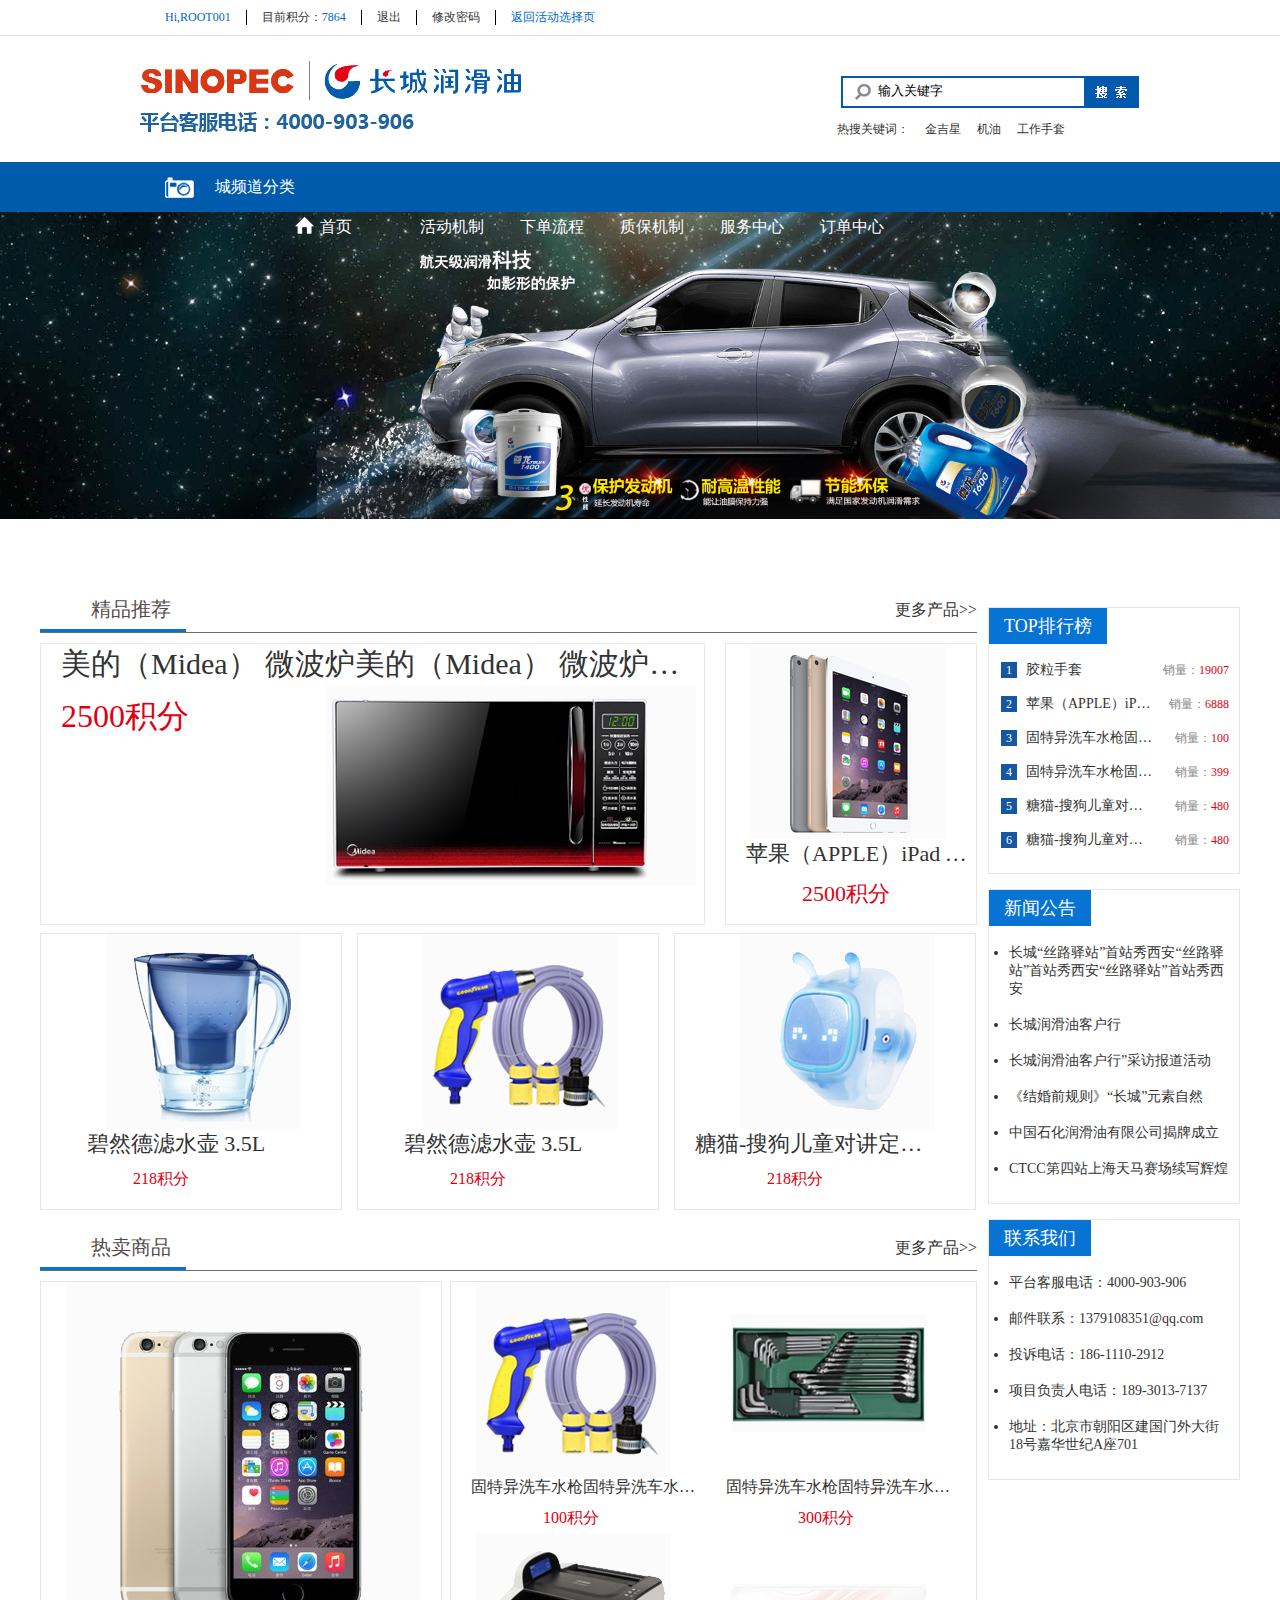
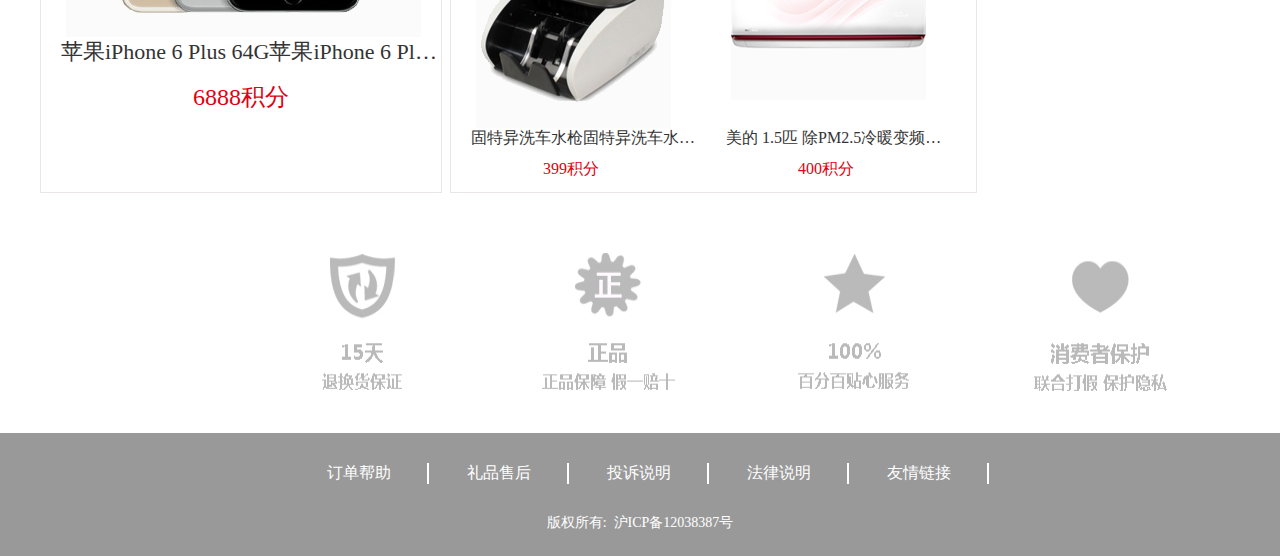
==== html/index.html @ 81fbcbbc "添加静态页" ====
<!DOCTYPE html>
<html>
	<head>
		<meta charset="utf-8" />
		<title></title>
		<link rel="stylesheet" type="text/css" href="../css/base.css"/>
		<link rel="stylesheet" type="text/css" href="../css/headernav.css"/>
		<link rel="stylesheet" type="text/css" href="../css/footer.css"/>
		<link rel="stylesheet" type="text/css" href="../css/index.css"/>
		
	</head>
	<body>
		<!--顶部开始-->
		<div class="top_one">
			<ul>
				<li><a href="javascript:0;" class="a01">Hi,ROOT001</a></li>
				<li>目前积分：<span class="a01">7864</span></li>
				<li><a href="javascript:0;">退出</a></li>
				<li><a href="javascript:0;">修改密码</a></li>
				<li><a href="javascript:0;"class="a01">返回活动选择页</a></li>
			</ul>
		</div>
		
		<div class="top_two">
			<img src="../img/serveDh.png"/>
			<div>
				<input type="" name="" id="myinp" value="输入关键字" class="inp01"/>
				<button class="but01"></button>
				<ul>
					<li>热搜关键词：</li>
					<li>金吉星</li>
					<li>机油</li>
					<li>工作手套</li>
					<li>POLO衫</li>
				</ul>
			</div>	
		</div>
		<!--导航栏-->
		<div class="top_three">
			<p class="thr_p01">
				<a href="javascript:0;" class="thr_a01">城频道分类</a>
			</p>
			<ul class="ul_nav">
				<li><a href="javascrip:0;">首页</a></li>
				<li><a href="javascrip:0;">活动机制</a></li>
				<li><a href="javascrip:0;">下单流程</a></li>
				<li><a href="javascrip:0;">质保机制</a></li>
				<li><a href="javascrip:0;">服务中心</a></li>
				<li><a href="javascrip:0;">订单中心</a></li>
			</ul>
			<ul class="ul_d01">
				<li><a href="">家居生活：</a>&nbsp;></li>
				<li><a href="">汽车养护</a>：&nbsp;></li>
				<li class="last_li"><a href="">我要服务</a>：&nbsp;></li>
				<div class="div_z">
					<img src="../img/doubleR.png"/>
					<a href="javascrip:0;">分公司查询登陆</a>
				</div>
			</ul>
		</div>
		<!--导航结束-->

		<!-- -->
		<div class="body_box1">
			<ul class="body_ul1">
				<li class="li_bac"></li>
			</ul>
		</div>
		<div class="body_box2">
			<div class="body_box2_1">
				<div class="body_box2_2">
					<div class="body_box2_3">
						<h2 class="body_h2">
							<span>1F</span>
							精品推荐
						</h2>
						<a class="body_a1" href="#">更多产品>></a>
					</div>
					<div class="body_box2_4">
						<div class="body_box2_5">
							<div class="body_box2_6">
								<p class="body_p1"><a href="#">美的（Midea） 微波炉美的（Midea） 微波炉美的（Midea） 微波炉美的（Midea） 微波炉美的</a></p>
								<div class="body_box2_6_1">
									<span class="body_span1">2500积分</span>
									<a href="#" class="body_a2"><img class="yidong" src="../img/products1.png"/></a>
								</div>
							</div>
							<div class="body_box2_7">
								<a href="#" class="body_a3"><img class="yidong" src="../img/products2.png"/></a>
								<p class="body_p2"><a href="#">苹果（APPLE）iPad Air 2</a></p>
								<span class="body_span2">2500积分</span>
							</div>
						</div>
					</div>
					<div class="body_box2_4">
						<div class="body_zhong1">
							<div class="body_zhong1_2 tong">
								<a href="#" class="body_a3"><img class="yidong" src="../img/products3.png"/></a>
								<p class="body_p2"><a href="#">碧然德滤水壶 3.5L</a></p>
								<span class="body_xia_span2">218积分</span>
							</div>
							<div class="body_zhong1_3 tong">
								<a href="#" class="body_a3"><img class="yidong" src="../img/products7.png"/></a>
								<p class="body_p2"><a href="#">碧然德滤水壶 3.5L</a></p>
								<span class="body_xia_span2">218积分</span>
							</div>
							<div class="body_zhong1_4 tong">
								<a href="#" class="body_a3"><img class="yidong" src="../img/products4.png"/></a>
								<p class="body_p2"><a href="#">糖猫-搜狗儿童对讲定位手表糖猫-搜狗儿童对讲定位手表</a></p>
								<span class="body_xia_span2">218积分</span>
							</div>
						</div>
					</div>
				</div>
				<div class="body_box2_2 fujia">
					<div class="body_box2_3">
						<h2 class="body_h2">
							<span>2F</span>
							热卖商品
						</h2>
						<a class="body_a1" href="#">更多产品>></a>
					</div>
					<div class="body_box2_4">
						<div class="body_xia1">
							<div class="body_xin1">
								<a href="#" class="body_xin2"><img class="yidong" src="../img/products9.png"/></a>
								<p class="body_xia_p1"><a href="#">苹果iPhone 6 Plus 64G苹果iPhone 6 Plus 64G</a></p>
								<span class="body_xia_span1">6888积分</span>
							</div>
							<div class="body_lz">
								<div class="body_lz_1 lz">
									<a href="#" class="body_a3"><img class="yidong" src="../img/products7.png"/></a>
									<p class="body_xia_p2"><a href="#">固特异洗车水枪固特异洗车水枪异洗车水枪</a></p>
									<span class="body_xia_span2">100积分</span>
								</div>
								<div class="body_lz_2 lz">
									<a href="#" class="body_a3"><img class="yidong" src="../img/products8.png"/></a>
									<p class="body_xia_p2"><a href="#">固特异洗车水枪固特异洗车水枪异洗车水枪</a></p>
									<span class="body_xia_span2">300积分</span>
								</div>
								<div class="body_lz_3 lz">
									<a href="#" class="body_a3"><img class="yidong" src="../img/products5.png"/></a>
									<p class="body_xia_p2"><a href="#">固特异洗车水枪固特异洗车水枪异洗车水枪</a></p>
									<span class="body_xia_span2">399积分</span>
								</div>
								<div class="body_lz_4 lz">
									<a href="#" class="body_a3"><img class="yidong" src="../img/products6.png"/></a>
									<p class="body_xia_p2"><a href="#">美的 1.5匹 除PM2.5冷暖变频挂机</a></p>
									<span class="body_xia_span2">400积分</span>
								</div>
							</div>
						</div>
					</div>
					
				</div>
				
			</div>
			<div class="box_right1">
				<div class="box_right1_1">
					<h4>TOP排行榜</h4>
					<ul class="box_right_ul">
						<li class="box_right_ul_li1">
							<span class="box_right_span1">1</span>
							<div class="box_li_1">
								<p class="box_right_p1">胶粒手套</p>
								<p class="box_right_p2">销量：<span class="box_right_span2">19007</span></p>
							</div>
							<div class="box_li_2 ying1">
								<img class="box_right_img1" src="../img/products3.png"/>
								<p class="box_right_p1_1"><a href="#">胶粒手套(润滑脂促销活动专用)</a></p>
							</div>
						</li>
						<li class="box_right_ul_li1">
							<span class="box_right_span1">2</span>
							<div class="box_li_1">
								<p class="box_right_p1">苹果（APPLE）iPad Air</p>
								<p class="box_right_p2">销量：<span class="box_right_span2">6888</span></p>
							</div>
							<div class="box_li_2 ying1">
								<img class="box_right_img1" src="../img/products2.png"/>
								<p class="box_right_p1_1"><a href="#">苹果（APPLE）iPad Air</a></p>
							</div>
						</li>
						<li class="box_right_ul_li1">
							<span class="box_right_span1">3</span>
							<div class="box_li_1">
								<p class="box_right_p1">固特异洗车水枪固特异洗车水固特异洗车水枪固特异洗车水</p>
								<p class="box_right_p2">销量：<span class="box_right_span2">100</span></p>
							</div>
							<div class="box_li_2 ying1">
								<img class="box_right_img1" src="../img/products7.png"/>
								<p class="box_right_p1_1"><a href="#">固特异洗车水枪固特异洗车水固特异洗车水枪固特异洗车水</a></p>
							</div>
						</li>
						<li class="box_right_ul_li1">
							<span class="box_right_span1">4</span>
							<div class="box_li_1">
								<p class="box_right_p1">固特异洗车水枪固特异洗车水固特异洗车水枪固特异洗车水r</p>
								<p class="box_right_p2">销量：<span class="box_right_span2">399</span></p>
							</div>
							<div class="box_li_2 ying1">
								<img class="box_right_img1" src="../img/products5.png"/>
								<p class="box_right_p1_1"><a href="#">固特异洗车水枪固特异洗车水固特异洗车水枪固特异洗车水</a></p>
							</div>
						</li>
						<li class="box_right_ul_li1">
							<span class="box_right_span1">5</span>
							<div class="box_li_1">
								<p class="box_right_p1">糖猫-搜狗儿童对讲定位手</p>
								<p class="box_right_p2">销量：<span class="box_right_span2">480</span></p>
							</div>
							<div class="box_li_2 ying1">
								<img class="box_right_img1" src="../img/products4.png"/>
								<p class="box_right_p1_1"><a href="#">糖猫-搜狗儿童对讲定位手糖猫-搜狗儿童对讲定位手糖猫-搜狗儿童对讲定位手</a></p>
							</div>
						</li>
						<li class="box_right_ul_li1">
							<span class="box_right_span1">6</span>
							<div class="box_li_1">
								<p class="box_right_p1">糖猫-搜狗儿童对讲定位手</p>
								<p class="box_right_p2">销量：<span class="box_right_span2">480</span></p>
							</div>
							<div class="box_li_2 ying1">
								<img class="box_right_img1" src="../img/products4.png"/>
								<p class="box_right_p1_1"><a href="#">糖猫-搜狗儿童对讲定位手糖猫-搜狗儿童对讲定位手糖猫-搜狗儿童对讲定位手</a></p>
							</div>
						</li>
					</ul>
				</div>
				<div class="box_right1_1">
					<h4>新闻公告</h4>
					<ul class="box_right_ul yuan">
						<li class="box_right_ul_li2">
							<a href="#">长城“丝路驿站”首站秀西安“丝路驿站”首站秀西安“丝路驿站”首站秀西安</a>
						</li>
						<li class="box_right_ul_li2">
							<a href="#">长城润滑油客户行</a>
						</li>
						<li class="box_right_ul_li2">
							<a href="#">长城润滑油客户行”采访报道活动</a>
						</li>
						<li class="box_right_ul_li2">
							<a href="#">《结婚前规则》“长城”元素自然</a>
						</li>
						<li class="box_right_ul_li2">
							<a href="#">中国石化润滑油有限公司揭牌成立</a>
						</li>
						<li class="box_right_ul_li2">
							<a href="#">CTCC第四站上海天马赛场续写辉煌</a>
						</li>
					</ul>
				</div>
				<div class="box_right1_1">
					<h4>联系我们</h4>
					<ul class="box_right_ul yuan">
						<li class="box_right_ul_li2">平台客服电话：4000-903-906</li>
						<li class="box_right_ul_li2">邮件联系：1379108351@qq.com</li>
						<li class="box_right_ul_li2">投诉电话：186-1110-2912</li>
						<li class="box_right_ul_li2">项目负责人电话：189-3013-7137</li>
						<li class="box_right_ul_li2">地址：北京市朝阳区建国门外大街18号嘉华世纪A座701</li>
					</ul>
				</div>
			</div>
		</div>
		<div class="foot">
			<img src="../img/foorterImg.jpg"/>
		</div>
		<div class="footer">
			<ul>
				<li>订单帮助</li>
				<li>礼品售后</li>
				<li>投诉说明</li>
				<li>法律说明</li>
				<li>友情链接</li>
			</ul>
			<p>版权所有:&nbsp;&nbsp;沪ICP备12038387号</p>
		</div>
	</body>
</html>
<script src="../js/jquery-1.3.1.js" type="text/javascript" charset="utf-8"></script>
<script type="text/javascript">
	$(function(){
		//图片移动效果
		var time  = 300;//偏移时速
		var zuoyi = 13;
		$(".yidong").hover(
			function(){
				$(this).stop().animate({"marginLeft":-zuoyi},time);
			},
			function(){
				$(this).stop().animate({"marginLeft":0},time);
			}
		);
	});

</script>
<script type="text/javascript">
	//鼠标经过商城频道
	$(function(){
		$(".top_three").mouseover(function(){
			$(".ul_d01").css("display","block")
		})		
		$(".top_three").mouseout(function(){
			$(".ul_d01").css("display","none")
		})	
	//鼠标进入离开搜索框
	$(function(){
		$("#myinp").mouseover(function(){
			$(this).removeAttr("value");
		})	
		$("#myinp").mouseout(function(){
			if($("#myinp").val()==""){
				//alert(1);
				$("#myinp").val("输入关键字");
			}
		})	
	})
	
	$(function(){
		$("#ds01").mouseover(function(){
			$(this).removeAttr("value");
		})	
		$("#ds01").mouseout(function(){
			
			if($("#ds01").val()==""){
				//alert(1);
				$("#ds01").val("请输入商品名称或订单号进行搜索");
			}
		})	
	})
	});
</script>
---- css/base.css ----
﻿@charset "utf-8";
/* CSS Document */
/* There are css reset */
/* 公用样式请勿改动 */
*{margin:0;padding:0;}
table{border-collapse:collapse;border-spacing:0;}
body,html{height:100%; font-family:"宋体"; color:#333; font-size:12px;}
fieldset,img {border:0; vertical-align:middle;}
address,caption, cite,code,dfn,em,th,var,i{font-style:normal;font-weight:normal;}
ol,ul{list-style:none;}
capation,th{text-align:left;}
q:before, q:after{content:' ';}
abbr,acronym{border:0;}
a{text-decoration:none; color:#333;}
a:hover{text-decoration:underline;}
:active{outline:none;}
:focus{ outline:none;}
/* font preset*/
.h1,h2,h3,h4,h5,h6{ font-weight:normal;}
.font_ht{ font-family:"黑体"}
.f12{font-size:12px;}
.f13{font-size:13px;}
.f14{font-size:14px;}
.f16{font-size:16px;}
.f18{font-size:18px;}
.f20{font-size:20px;}
.f22{font-size:22px;}
.f24{font-size:24px;}
.f30{font-size:30px;}
.f36{font-size:36px;}
.fb{font-weight:bold;}
.fn{font-weight:normal;}
.t2{text-indent:2em;}
.thD{text-indent:-9999px;}
.bor_none{border:none;}
.text_li_th{text-decoration:line-through;}/*删除线*/
/*typset preset*/
.tl{text-align:left;}
.tc{text-align:center;}
.tr{text-align:right;}
.margin_auto{margin-left:auto;margin-right:auto;}
.fl{float:left;_display:inline;}
.fr{float:right;_display:inline;}
.clear{clear:both;}
.dis_biock{display:block;}
.dis_none{display:none;}
.dis_inlin_biock{display:inline-block;}
.clearfix:after{content:'.';display:block;height:0;clear:both;visibility:hidden;}
.clearfix {zoom: 1;}
/*.clearfix{display:inline-block;}*/
*html .clearfix{height:1%;}
.vm{vertical-align:center;}
.pr{position:relative;}
.pa{position:absolute;}
.zoom{zoom:1;}
.hidden{visibility:hidden;}
.ovhidden{overflow:hidden;}
.txh{overflow:hidden;white-space:nowrap;text-overflow:ellipsis;}
.txh2{overflow:hidden;white-space:nowrap;}
/*zindex prest*/
.zin1{z-index:1;}
.zin2{z-index:2;}
.zin3{z-index:3;}
/*margin prest*/
.cent{position:absolute; top:0; bottom:0; left:0; right:0; margin:auto;}
.mAuto{margin:0 auto;}

.m5{margin:5px;}
.m10{margin:10px;}
.m15{margin:15px;}
.m20{margin:20px;}
.m25{margin:25px;}
.m30{margin:30px;}
.m35{margin:35px;}
.m40{margin:40px;}
.m50{margin:50px;}

.mt5{ margin-top:5px;}
.mt10{ margin-top:10px;}
.mt15{ margin-top:15px;}
.mt20{ margin-top:20px;}
.mt25{ margin-top:25px;}
.mt30{ margin-top:30px;}
.mt35{ margin-top:35px;}
.mt40{ margin-top:40px;}
.mt50{ margin-top:50px;}

.ml5{ margin-left:5px;}
.ml10{ margin-left:10px;}
.ml15{ margin-left:15px;}
.ml20{ margin-left:20px;}
.ml25{ margin-left:25px;}
.ml30{ margin-left:30px;}
.ml35{ margin-left:35px;}
.ml40{ margin-left:40px;}
.ml50{ margin-left:50px;}

.mr5{ margin-right:5px;}
.mr10{ margin-right:10px;}
.mr15{ margin-right:15px;}
.mr20{ margin-right:20px;}
.mr25{ margin-right:25px;}
.mr30{ margin-right:30px;}
.mr35{ margin-right:35px;}
.mr40{ margin-right:40px;}
.mr50{ margin-right:50px;}

.mb5{ margin-bottom:5px;}
.mb10{ margin-bottom:10px;}
.mb15{ margin-bottom:15px;}
.mb20{ margin-bottom:20px;}
.mb25{ margin-bottom:25px;}
.mb30{ margin-bottom:30px;}
.mb35{ margin-bottom:35px;}
.mb40{ margin-bottom:40px;}
.mb50{ margin-bottom:50px;}
/*padding prest*/
.p5{padding:5px;}
.p10{padding:10px;}
.p15{padding:15px;}
.p20{padding:20px;}
.p25{padding:25px;}
.p30{padding:30px;}
.p35{padding:35px;}
.p40{padding:40px;}
.p50{padding:50px;}

.pt5{padding-top:5px;}
.pt10{padding-top:10px;}
.pt15{padding-top:15px;}
.pt20{padding-top:20px;}
.pt25{padding-top:25px;}
.pt30{padding-top:30px;}
.pt35{padding-top:35px;}
.pt40{padding-top:40px;}
.pt50{padding-top:50px;}

.pb5{padding-bottom:5px;}
.pb10{padding-bottom:10px;}
.pb15{padding-bottom:15px;}
.pb20{padding-bottom:20px;}
.pb25{padding-bottom:25px;}
.pb30{padding-bottom:30px;}
.pb35{padding-bottom:35px;}
.pb40{padding-bottom:40px;}
.pb50{padding-bottom:50px;}

.pl5{padding-left:5px;}
.pl10{padding-left:10px;}
.pl15{padding-left:15px;}
.pl20{padding-left:20px;}
.pl25{padding-left:25px;}
.pl30{padding-left:30px;}
.pl35{padding-left:35px;}
.pl40{padding-left:40px;}
.pl50{padding-left:50px;}

.pr5{padding-right:5px;}
.pr10{padding-right:10px;}
.pr15{padding-right:15px;}
.pr20{padding-right:20px;}
.pr25{padding-right:25px;}
.pr30{padding-right:30px;}
.pr35{padding-right:35px;}
.pr40{padding-right:40px;}
.pr50{padding-right:50px;}

/*width*/
.w1200{width:1200px;}
.w100{width:100%;}
.min_w1200{ min-width:1200px;}
.backgroundImage{ background-image:none;}

/*背景颜色*/
.backgroundFFFFFF{background-color:#FFF;}
.background_Transparent{ background:Transparent;}
/*color*/
.color888{ color:#888;}
.color999,a .color999{color:#999;}
.color666,a .color666{color:#666;}
.colorfff{ color:#fff;}
.color333{ color:#333;}
.colorF93D5C{ color:#F93D5C;}
/*line-height prest*/
.lineH160{line-height:160%;}
.lineH180{line-height:180%;}
.lineH200{line-height:200%;}
.lineH220{line-height:220%;}

/*br prest*/
.bra3{border-radius:3px;}
.bra5{border-radius:5px;}
.curaor_pointer{ cursor:pointer;}
a:hover.texe_deon{ text-decoration:none;}
/*path prest*/
.t0{top:0;}
.l0{left:0;}
.r0{right:0;}
.b0{bottom:0;}
/*opacity prest*/
.op2{opacity:0.2;}
.op4{opacity:0.4;}
.op5{opacity:0.5;}
.op6{opacity:0.6;}
.op8{opacity:0.8;}
.op2:hover,.op4:hover,.op6:hover,.op8:hover{opacity:1;}
---- css/headernav.css ----
a{
	text-decoration: none !important;
}
.top_one{
	width: 100%;
	height: 36px;
	line-height: 36px;
	border-bottom: solid 1px #DFDFDF;
	padding-left: 150px;
	box-sizing: border-box;
}
.top_one ul{
	width: 1200px;
	height: 25px;
	overflow: hidden;
	float: left;
	padding-top: 10px;
}
.top_one ul li{
	height: 15px;
	float: left;
	border-right: 1px solid black;
	padding: 0 15px;
	line-height: 15px;
}
.top_one ul li:last-child{
	border-right: none;
}
.a01{
	color: #0066CC;
}
.top_two{
	width: 100%;
	height: 126px;
	padding:25px 140px 15px 140px;
	box-sizing: border-box;
}
.top_two div{
	width: 300px;
	height: 55px;
	float: right;
	background: url(../img/searchDiv_form.png)no-repeat 1px;
	padding-top: 7px;

}

.top_two ul{
	float: right;
}
.top_two ul li{
	float: left;
	padding: 21px 8px;
	position: relative;
	left: -11px;
}
.inp01{
	border: none;
	position: relative;
	top: 15px;
	right: -38px;
	z-index: 1;
}
.but01{
	width: 55px;
	height: 32px;
	float: right;
	position: relative;
	top: 8px;
	background: none;
	border: none;
	cursor: pointer;
}
.top_three{
	width: 100%;
	height: 50px;
	background: #005BAC;
	padding: 5px 140px 5px 140px;
	box-sizing: border-box;
	position: relative;
}
.thr_p01{
	float: left;
	display: block;
	width: 230px;
	height: 40px;
	text-align: center;
	background: url(../img/frequeL1.png)no-repeat 25px center;
}
.thr_a01{
	font-size: 16px;
	color:white;
	line-height: 40px;
}
.ul_d01{
	display: none;
	padding-top: 15px;
	width: 200px;
	height: 350px;
	background: #005BAC;
	text-align: center;
}
.ul_d01 li{
	line-height: 50px;
	font-size: 16px;
	color: white;
	border-bottom: 1px solid white;
}
.ul_d01 li a{
	color: white;
}
.ul_d01 li:first-child{
	background: url(../img/frequeL2.png)no-repeat 20px 39px;
	padding-left: 40px;
}
.last_li{
	background: url(../img/frequeL4.png)no-repeat 20px;
	padding-left: 40px;
}
.ul_d01 li:nth-child(2){
	background: url(../img/frequeL3.png)no-repeat 20px;
	padding-left: 40px;
}
.ul_nav{
	float: left;
	margin-left: 150px;
}
.ul_nav li{
	float: left;
	display: block;
	width: 100px;
	height: 40px;
	line-height: 40px;
	font-size: 16px;
}
.ul_nav li a{
	color: white;
}
.ul_nav li:first-child{
	padding-left: 30px;
	background: url(../img/indMenuBg.png)no-repeat 5px 10px;
}
.div_z{
	width: 220px;
	height: 50px;
	background: #0773D3;
	z-index: 11;
	margin-top: 100px;
	box-sizing: border-box;
	padding: 6px 0 2px 28px;
	position: relative;
	left: -10px;
}
.div_z img{
	float: left;
}
.div_z a{
	color: white;
	font-size: 16px;
	font-weight: bold;
	float: left;
	line-height: 40px;
	margin-left: 5px;
}
---- css/footer.css ----
.foot{
	width: 100%;
	height: 200px;
	float: left;
	padding-top: 20px;
	padding-left: 320px;
	box-sizing: border-box;
}
.foot img{
	width: 850px;
	height: 140px;
}
.footer{
	width: 100%;
	height: 123px;
	float: left;
	text-align: center;
	background-color: #999;
	padding-top: 30px;
	box-sizing: border-box;
}
.footer ul li{
	display: inline-block;
    font-size: 16px;
    width: 135px;
    color: white;
    border-right: 2px #fff solid;
}
.footer p{
	color: white;
	font-size: 14px;
	margin-top: 30px;
}
---- css/index.css ----
.body_box1{
	width: 100%;
	
}

.body_ul1{
	width: 100%;
}
.cut{
	display: none;
}
.body_box2{
	width: 1200px;
	overflow: hidden;
	padding-top: 10px;
	margin: 0 auto;
}
.body_box2_1{
	width: 937px;
	padding-bottom:40px;
	float: left;
}
.body_box2_2{
	width: 937px;
	float: left;
}
.fujia{
	margin-top: 20px;
}
.body_box2_3{
	height: 35px;
	line-height: 35px;
	padding-bottom: 5px;
	border-bottom: 1px solid #6C6C6C;
}
.body_h2{
	padding-right: 15px;
    padding-left: 10px;
    float: left;
    font-size: 20px;
    color: #544D4D;
    border-bottom: 3px solid #0773D3;
    height: 37px;
}
.body_h2 span{
	width: 28px;
    height: 25px;
    background: url(../img/Fbou.png) no-repeat;
    padding-left: 3px;
    color: #fff;
    margin-right: 10px;
    float: left;
    font-size: 12px;
    line-height: 25px;
}
.body_a1{
	float: right;
	font-size: 16px;
	line-height: 35px;
}
.body_box2_5{
	
    height: 280px;
}
.body_box2_6{
	width: 663px;
    height: 280px;
    border: solid 1px #EAE6E6;
    float: left;
}
.body_box2_7{
	width: 250px;
    height: 280px;
    border: solid 1px #EAE6E6;
    float: right;
}
.body_p1 a{
	width: 643px;
	overflow: hidden;
	font-size: 30px;
	text-overflow: ellipsis;
	white-space: nowrap;
	display: block;
	text-decoration: none;
	color: #333333;
	padding-left: 20px;
}
.body_span1{
	width: 140px;
	height: 40px;
	font-size:32px ;
	color: #E10012;
	padding-left: 20px;
	float: left;
	padding-top: 10px;
}
.body_a2{
	padding-left: 125px;
	display: inline-block;
}
.body_p2 a{
	width: 230px;
	overflow: hidden;
	font-size: 22px;
	text-overflow: ellipsis;
	white-space: nowrap;
	display: block;
	text-decoration: none;
	color: #333333;
	padding-left: 20px;
	text-align: center;
}
.body_span2{
	width:200px;
	height: 40px;
	font-size:22px ;
	color: #E10012;
	padding-left: 20px;
	float: left;
	padding-top: 10px;
	text-align: center;
}
.body_a3{
	margin-left: 25px;
	display: inline-block;
}
.tong{
	width: 300px;
	float: left;
	border: solid 1px #EAE6E6;
	margin-right: 15px;
	text-align: center;
}
.body_zhong1_4{
	margin-right: 0 !important;
}
.body_box2_4{
	margin-top: 10px;
}
.body_xin1{
	width: 400px;
    height: 510px;
    border: solid 1px #EAE6E6;
    float: left;
}
.body_xin2{
	margin-left: 25px;
}
.body_xia1{
	
    height: 510px;
}
.body_xia_p1 a{
	width: 380px;
	overflow: hidden;
	font-size: 22px;
	text-overflow: ellipsis;
	white-space: nowrap;
	display: block;
	text-decoration: none;
	color: #333333;
	padding-left: 20px;
	display: inline-block;
}
.lz{
	width: 255px;
    height: 251px;
     float: left;
}
.body_lz{
	width: 525px;
    height: 510px;
    border: solid 1px #EAE6E6;
    float: right;
}
.body_xia_span1{
	width: 360px;
	height: 40px;
	font-size:24px ;
	color: #E10012;
	text-align: center;
	padding-left: 20px;
	float: left;
	padding-top: 10px;
}
.body_xia_span2{
	width:275px;
	height: 40px;
	font-size:22px ;
	color: #E10012;
	padding-left: 20px;
	float: left;
	padding-top: 10px;
	text-align: center;
}
.body_xia_p2 a{
	width: 230px;
	overflow: hidden;
	font-size: 16px;
	text-overflow: ellipsis;
	white-space: nowrap;
	display: block;
	text-decoration: none;
	color: #333333;
	padding-left: 20px;
	text-align: center;
}
.body_xia_span2{
	width:200px;
	height: 40px;
	font-size:16px ;
	color: #E10012;
	padding-left: 20px;
	float: left;
	padding-top: 10px;
	text-align: center;
}
.box_right1{
	width: 252px;
	height:900px;
	float: right;
}
.box_right1_1{
	padding-bottom:25px ;
	margin-top: 15px;
	border: solid 1px #EAE6E6;
}
.box_right1_1 h4{
	height: 36px;
    line-height: 36px;
    background-color: #0773D3;
    padding: 0 15px;
    font-size: 18px;
    color: white;
    display: inline-block;
}
.body_a3 img{
	width: 195px;
}
.box_right_ul{
	margin-left: 12px;
}
.box_right_ul_li1{
	margin-top: 18px;
	margin-right: 10px;
	position: relative;
}
.box_right_span1{
	width: 11px;
    height: 16px;
	position: absolute;
	left: 0;
	top: 0;
	color: white;
	z-index: 2;
    line-height: 16px;
    background-color: #1558A1;
    padding-left: 5px;
}
.box_li_1{
	padding-left: 25px;
	height: 16px;
	line-height: 16px;
}
.box_right_p1{
	width: 126px;
	height: 16px;
	font-size: 14px;
	overflow: hidden;
    white-space: nowrap;
    text-overflow: ellipsis;
    float: left;
}
.box_right_p2{
	color: #888888;
	float: right;
}
.box_right_span2{
	color: #E10012;
}
.box_li_2{
	padding-top: 15px;
}
.box_right_img1{
	width: 66px;
	height: 66px;
	
}
.box_right_p1_1{
	width: 145px;
	float: right;
	font-size: 14px;
}
.ying1{
	display: none;
}
.box_right_ul_li2{
	margin-top: 18px;
	margin-right: 10px;
	font-size: 14px;
	list-style: initial;
}
.yuan{
	margin-left: 20px;
}
.li_bac{
	margin-top: 50px;
	background: url(../img/ZlhdpLi_tow.jpg)no-repeat;
	background-size: 100%;
	width: 100%;
	height: 370px;
	margin: 0 auto;
}
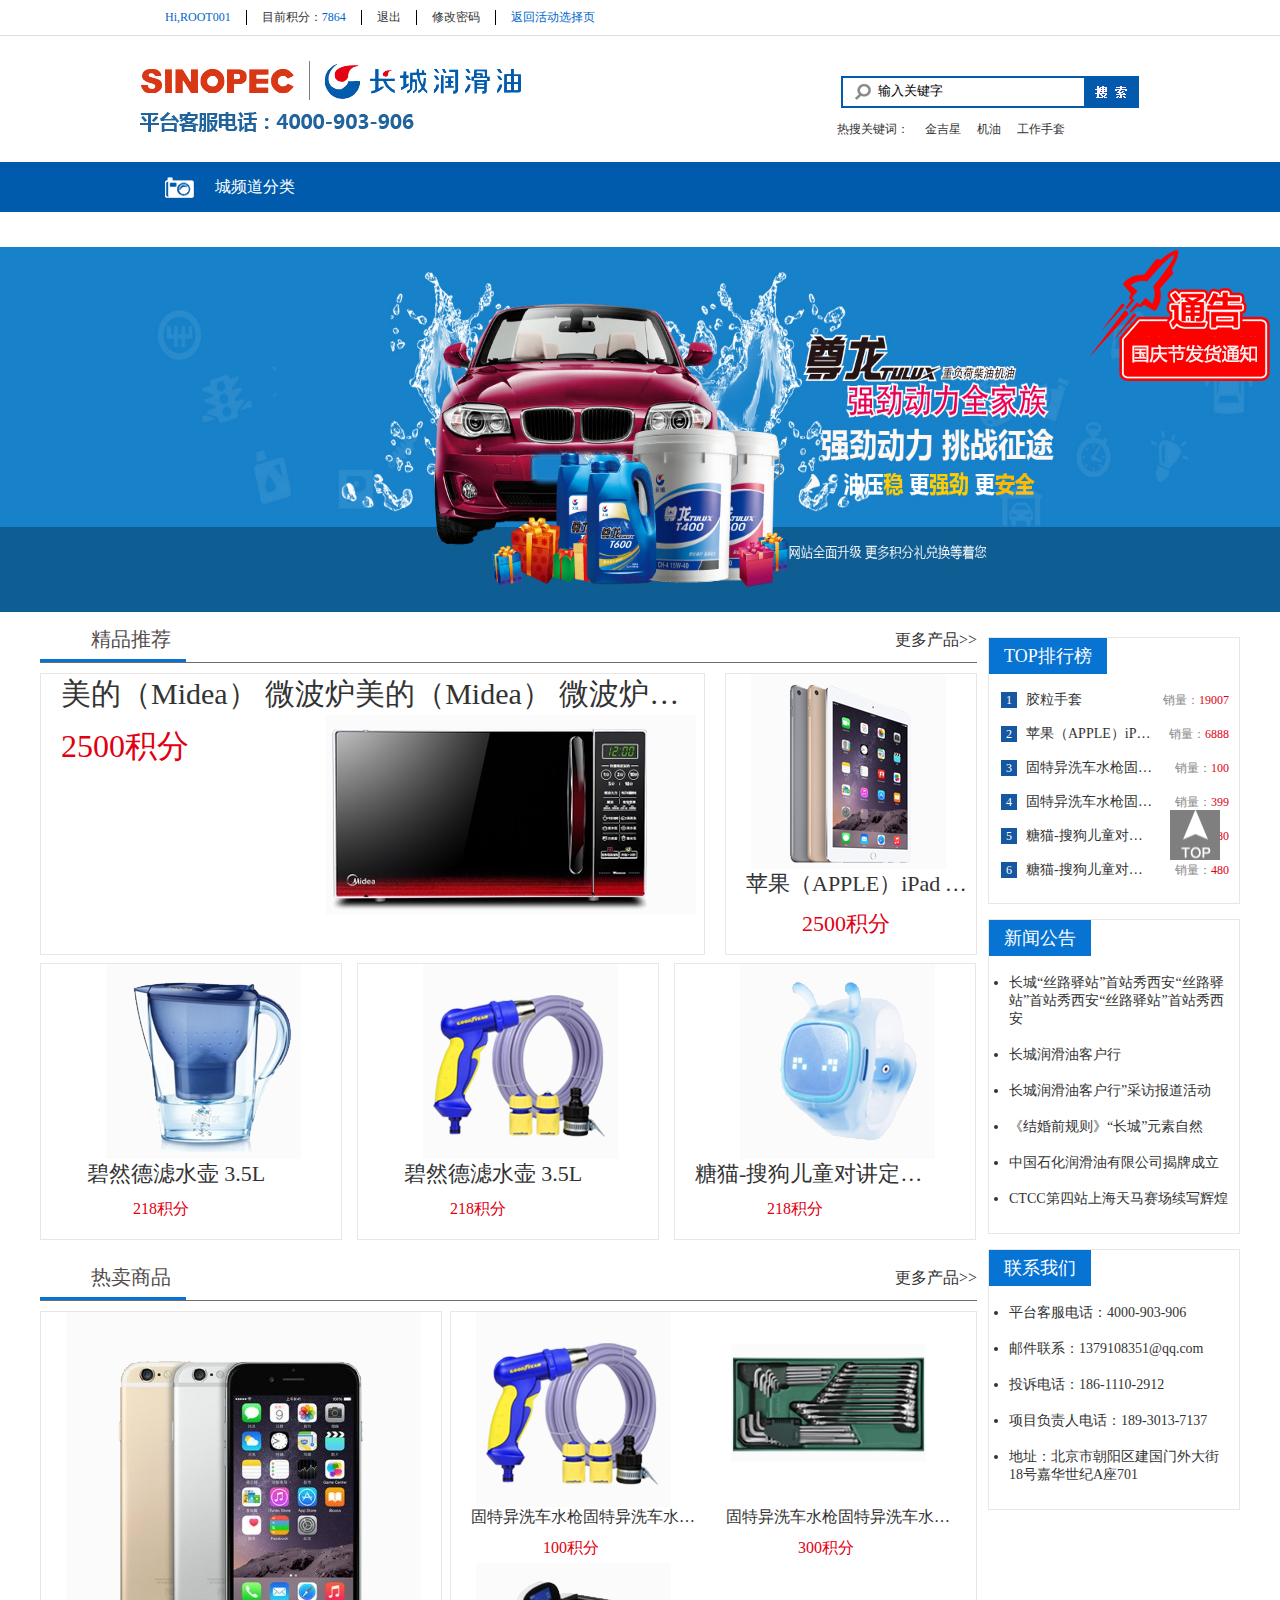
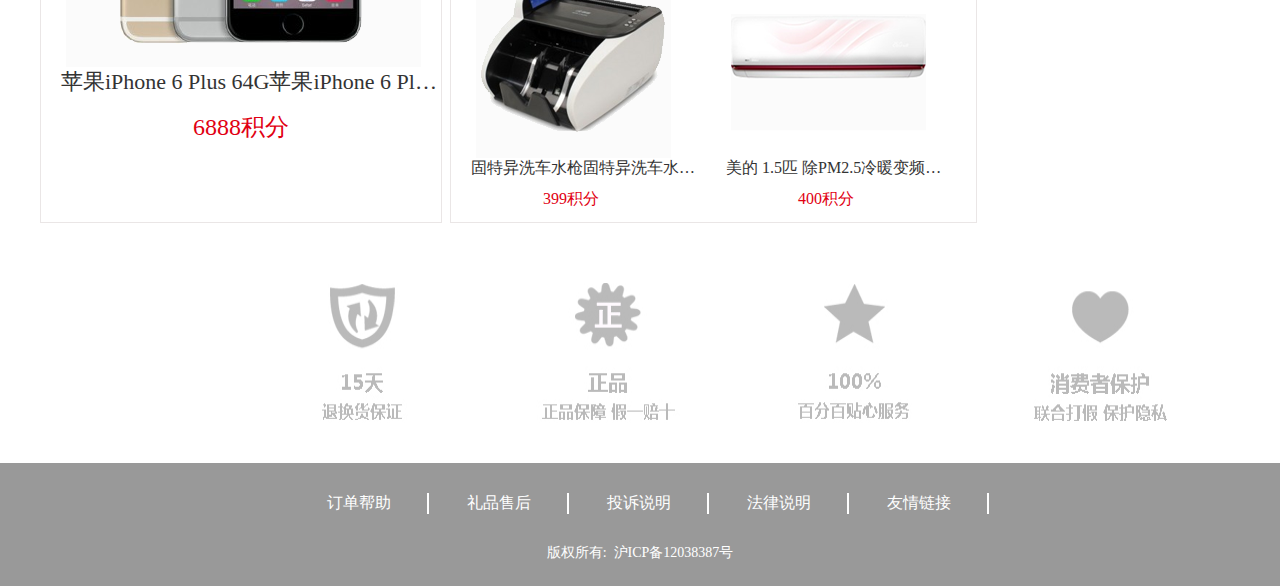
==== commit 25a66621: "项目收尾" ====
--- a/html/index.html
+++ b/html/index.html
@@ -7,7 +7,7 @@
 		<link rel="stylesheet" type="text/css" href="../css/headernav.css"/>
 		<link rel="stylesheet" type="text/css" href="../css/footer.css"/>
 		<link rel="stylesheet" type="text/css" href="../css/index.css"/>
-		
+		<link rel="stylesheet" type="text/css" href="../css/piaochuang.css"/>
 	</head>
 	<body>
 		<!--顶部开始-->
@@ -49,8 +49,9 @@
 				<li><a href="javascrip:0;">订单中心</a></li>
 			</ul>
 			<ul class="ul_d01">
-				<li><a href="">家居生活：</a>&nbsp;></li>
-				<li><a href="">汽车养护</a>：&nbsp;></li>
+				<li class="first_li"><a href="">3D产品</a>&nbsp;></li>
+				<li class="two_li"><a href="">家居生活</a>&nbsp;></li>
+				<li class="three_li"><a href="">汽车养护</a>：&nbsp;></li>
 				<li class="last_li"><a href="">我要服务</a>：&nbsp;></li>
 				<div class="div_z">
 					<img src="../img/doubleR.png"/>
@@ -62,10 +63,12 @@
 
 		<!-- -->
 		<div class="body_box1">
-			<ul class="body_ul1">
-				<li class="li_bac"></li>
-			</ul>
-		</div>
+			<ul class="body_ul1" id="aa">
+				<li><img src="../img/ZlhdpLi_noe.jpg"/></li>
+				<li><img src="../img/ZlhdpLi_tow.jpg"/></li>
+			</ul>
+		</div>
+		
 		<div class="body_box2">
 			<div class="body_box2_1">
 				<div class="body_box2_2">
@@ -161,68 +164,80 @@
 					<ul class="box_right_ul">
 						<li class="box_right_ul_li1">
 							<span class="box_right_span1">1</span>
-							<div class="box_li_1">
-								<p class="box_right_p1">胶粒手套</p>
-								<p class="box_right_p2">销量：<span class="box_right_span2">19007</span></p>
-							</div>
-							<div class="box_li_2 ying1">
-								<img class="box_right_img1" src="../img/products3.png"/>
-								<p class="box_right_p1_1"><a href="#">胶粒手套(润滑脂促销活动专用)</a></p>
+							<div>	
+								<div class="box_li_1">
+									<p class="box_right_p1">胶粒手套</p>
+									<p class="box_right_p2">销量：<span class="box_right_span2">19007</span></p>
+								</div>
+								<div class="box_li_2 ying1">
+									<img class="box_right_img1" src="../img/products3.png"/>
+									<p class="box_right_p1_1"><a href="#">胶粒手套(润滑脂促销活动专用)</a></p>
+								</div>
 							</div>
 						</li>
 						<li class="box_right_ul_li1">
 							<span class="box_right_span1">2</span>
-							<div class="box_li_1">
-								<p class="box_right_p1">苹果（APPLE）iPad Air</p>
-								<p class="box_right_p2">销量：<span class="box_right_span2">6888</span></p>
-							</div>
-							<div class="box_li_2 ying1">
-								<img class="box_right_img1" src="../img/products2.png"/>
-								<p class="box_right_p1_1"><a href="#">苹果（APPLE）iPad Air</a></p>
+							<div>
+								<div class="box_li_1">
+									<p class="box_right_p1">苹果（APPLE）iPad Air</p>
+									<p class="box_right_p2">销量：<span class="box_right_span2">6888</span></p>
+								</div>
+								<div class="box_li_2 ying1">
+									<img class="box_right_img1" src="../img/products2.png"/>
+									<p class="box_right_p1_1"><a href="#">苹果（APPLE）iPad Air</a></p>
+								</div>
 							</div>
 						</li>
 						<li class="box_right_ul_li1">
 							<span class="box_right_span1">3</span>
-							<div class="box_li_1">
-								<p class="box_right_p1">固特异洗车水枪固特异洗车水固特异洗车水枪固特异洗车水</p>
-								<p class="box_right_p2">销量：<span class="box_right_span2">100</span></p>
-							</div>
-							<div class="box_li_2 ying1">
-								<img class="box_right_img1" src="../img/products7.png"/>
-								<p class="box_right_p1_1"><a href="#">固特异洗车水枪固特异洗车水固特异洗车水枪固特异洗车水</a></p>
+							<div>
+								<div class="box_li_1">
+									<p class="box_right_p1">固特异洗车水枪固特异洗车水固特异洗车水枪固特异洗车水</p>
+									<p class="box_right_p2">销量：<span class="box_right_span2">100</span></p>
+								</div>
+								<div class="box_li_2 ying1">
+									<img class="box_right_img1" src="../img/products7.png"/>
+									<p class="box_right_p1_1"><a href="#">固特异洗车水枪固特异洗车水固特异洗车水枪固特异洗车水</a></p>
+								</div>
 							</div>
 						</li>
 						<li class="box_right_ul_li1">
 							<span class="box_right_span1">4</span>
-							<div class="box_li_1">
-								<p class="box_right_p1">固特异洗车水枪固特异洗车水固特异洗车水枪固特异洗车水r</p>
-								<p class="box_right_p2">销量：<span class="box_right_span2">399</span></p>
-							</div>
-							<div class="box_li_2 ying1">
-								<img class="box_right_img1" src="../img/products5.png"/>
-								<p class="box_right_p1_1"><a href="#">固特异洗车水枪固特异洗车水固特异洗车水枪固特异洗车水</a></p>
+							<div>
+								<div class="box_li_1">
+									<p class="box_right_p1">固特异洗车水枪固特异洗车水固特异洗车水枪固特异洗车水r</p>
+									<p class="box_right_p2">销量：<span class="box_right_span2">399</span></p>
+								</div>
+								<div class="box_li_2 ying1">
+									<img class="box_right_img1" src="../img/products5.png"/>
+									<p class="box_right_p1_1"><a href="#">固特异洗车水枪固特异洗车水固特异洗车水枪固特异洗车水</a></p>
+								</div>
 							</div>
 						</li>
 						<li class="box_right_ul_li1">
 							<span class="box_right_span1">5</span>
-							<div class="box_li_1">
-								<p class="box_right_p1">糖猫-搜狗儿童对讲定位手</p>
-								<p class="box_right_p2">销量：<span class="box_right_span2">480</span></p>
-							</div>
-							<div class="box_li_2 ying1">
-								<img class="box_right_img1" src="../img/products4.png"/>
-								<p class="box_right_p1_1"><a href="#">糖猫-搜狗儿童对讲定位手糖猫-搜狗儿童对讲定位手糖猫-搜狗儿童对讲定位手</a></p>
+							<div>
+								<div class="box_li_1">
+									<p class="box_right_p1">糖猫-搜狗儿童对讲定位手</p>
+									<p class="box_right_p2">销量：<span class="box_right_span2">480</span></p>
+								</div>
+								<div class="box_li_2 ying1">
+									<img class="box_right_img1" src="../img/products4.png"/>
+									<p class="box_right_p1_1"><a href="#">糖猫-搜狗儿童对讲定位手糖猫-搜狗儿童对讲定位手糖猫-搜狗儿童对讲定位手</a></p>
+								</div>
 							</div>
 						</li>
 						<li class="box_right_ul_li1">
 							<span class="box_right_span1">6</span>
-							<div class="box_li_1">
-								<p class="box_right_p1">糖猫-搜狗儿童对讲定位手</p>
-								<p class="box_right_p2">销量：<span class="box_right_span2">480</span></p>
-							</div>
-							<div class="box_li_2 ying1">
-								<img class="box_right_img1" src="../img/products4.png"/>
-								<p class="box_right_p1_1"><a href="#">糖猫-搜狗儿童对讲定位手糖猫-搜狗儿童对讲定位手糖猫-搜狗儿童对讲定位手</a></p>
+							<div>
+								<div class="box_li_1">
+									<p class="box_right_p1">糖猫-搜狗儿童对讲定位手</p>
+									<p class="box_right_p2">销量：<span class="box_right_span2">480</span></p>
+								</div>
+								<div class="box_li_2 ying1">
+									<img class="box_right_img1" src="../img/products4.png"/>
+									<p class="box_right_p1_1"><a href="#">糖猫-搜狗儿童对讲定位手糖猫-搜狗儿童对讲定位手糖猫-搜狗儿童对讲定位手</a></p>
+								</div>
 							</div>
 						</li>
 					</ul>
@@ -275,9 +290,28 @@
 			</ul>
 			<p>版权所有:&nbsp;&nbsp;沪ICP备12038387号</p>
 		</div>
+		<div id="gd_f"></div>
+		<!--应季飘窗弹出框-->
+	    <div id="cc_blackBg" style="display:none;"></div>
+	    <div id="yJowy" style="display:none;">
+	        <span id="yJcloseSpan" class="closeSpan curaor_pointer thD pa" title="关闭">X</span>
+	        <div class="f20 font_fam  mt40 lineH160 ml30 mr20">
+	            <p class="tc fb f30">国庆节发货通知</p>
+	            <p class="mt30">尊敬的长城用户您好：</p>
+	            <p class="t2">由于十一长假休息，物流将停止发货。于10月1日--10月7日期间不予发货，10月8日开始正常发货。给您带来的不便还请谅解！</p>
+	            <div class="fb f20 clearfix mt25">
+	                <p class="fr tc mr40" style="width:255px;"> 中国石化润滑油有限公司<br>2015年09月24日</p>
+	            </div>
+	        </div>
+	    </div>
+		<!--应季飘窗弹出框 end -->
+
 	</body>
 </html>
 <script src="../js/jquery-1.3.1.js" type="text/javascript" charset="utf-8"></script>
+<script src="../js/fadeIn.js" type="text/javascript" charset="utf-8"></script>
+<script src="../js/indexlb.js" type="text/javascript" charset="utf-8"></script>
+<script src="../js/piaochuang.js" type="text/javascript" charset="utf-8"></script>
 <script type="text/javascript">
 	$(function(){
 		//图片移动效果
@@ -329,4 +363,33 @@
 		})	
 	})
 	});
+</script>
+<script type="text/javascript">
+	var $bannerUl = $('.body_box1 ul'),
+		$bannerLi = $('.body_box1 ul li');
+	//动态获取ul的宽度
+	$bannerUl.css('width', $bannerLi.width() * $bannerLi.length);
+	setInterval(function() {
+		$bannerUl.animate({
+			'marginLeft': -$bannerLi.width()
+		}, 500, function() {
+			$(this).animate({
+					'marginLeft': 0
+				}, 0)
+				.find('li').eq(0).appendTo($(this));
+		});
+	}, 3000);
+</script>
+<script type="text/javascript">
+	//右侧栏移入显现
+	$(function(){
+		$(".box_li_1").mouseover(function(){
+			$(this).siblings().css("display","block").siblings().css("display","none")
+		})
+		$(".box_li_2").mouseout(function(){
+			$(this).siblings().css("display","block").siblings().css("display","none")
+		
+		})
+	})
+	
 </script>--- a/css/headernav.css
+++ b/css/headernav.css
@@ -109,7 +109,7 @@
 	color: white;
 }
 .ul_d01 li:first-child{
-	background: url(../img/frequeL2.png)no-repeat 20px 39px;
+	background: url(../img/frequeL2.png)no-repeat 20px 17px;
 	padding-left: 40px;
 }
 .last_li{
--- a/css/index.css
+++ b/css/index.css
@@ -1,10 +1,16 @@
 .body_box1{
 	width: 100%;
+	height: 365px;
+	overflow: hidden;
 	
 }
 
 .body_ul1{
+	width: 100% !important;
+}
+.body_ul1 img{
 	width: 100%;
+	height: 365px;
 }
 .cut{
 	display: none;
@@ -305,9 +311,64 @@
 }
 .li_bac{
 	margin-top: 50px;
-	background: url(../img/ZlhdpLi_tow.jpg)no-repeat;
 	background-size: 100%;
 	width: 100%;
 	height: 370px;
 	margin: 0 auto;
 }
+.li_bac img{
+	width:100%;
+	height: 370px;
+}
+#gd_f{
+	width: 50px;
+	height: 50px;
+	background:url(../img/result-top-btn.png)no-repeat center center;
+	position: fixed;
+	right: 60px;
+	bottom:40px;
+}
+.ul_d01{
+	position: absolute;
+	top: 40px;
+}
+.ul_d01 li:first-child{
+	background: url(../img/frequeL1.png)no-repeat 20px 17px;
+	padding-left: 40px;
+}
+.two_li{
+	background: url(../img/frequeL2.png)no-repeat 20px;
+	padding-left: 40px;
+}
+.three_li{
+	background: url(../img/frequeL4.png)no-repeat 20px;
+	padding-left: 40px;
+}
+.last_li{
+	background: url(../img/frequeL3.png)no-repeat 20px;
+	padding-left: 40px;
+}
+.left{
+	width: 15px;
+	height: 15px;
+	float: left;
+	background: #393E3A;
+	color: white;
+	position: absolute;
+    left: 700px;
+    top: 530px;
+    border: 1px solid white;
+    border-radius: 10px;
+    text-align: center;
+    cursor: pointer;
+}
+.left:hover{
+	background: #E10012;
+}
+.r2{
+	position: absolute;
+    left: 725px;
+}
+.no{
+	display: none;
+}
--- a/css/piaochuang.css
+++ b/css/piaochuang.css
@@ -0,0 +1,8 @@
+/*飘窗*/
+	#online{ width:180px; height:131px; position:relative; z-index:10;}
+	.con_pP{ width:180px; height:131px; background:url(../img/jiFen_tz.png) no-repeat; cursor:pointer;}
+	#cc_blackBg{background:url(../img/blackBg.png); width:100%; height:100%; position:fixed; *position:absolute; top:0; bottom:0; right:0; left:0; z-index:111;}
+	
+	#yJonline{ width:208px; height:151px;}
+	#yJowy{ background-color:#FFFFFF; width:685px; height:325px; margin:auto; position:fixed; left:0;right:0; top:0; bottom:0; z-index:112; border:solid 5px #ECEFF1;}
+	.closeSpan{ width:22px; height:21px; background:url(../img/closeSpan.jpg) no-repeat; top:15px; right:15px;}
